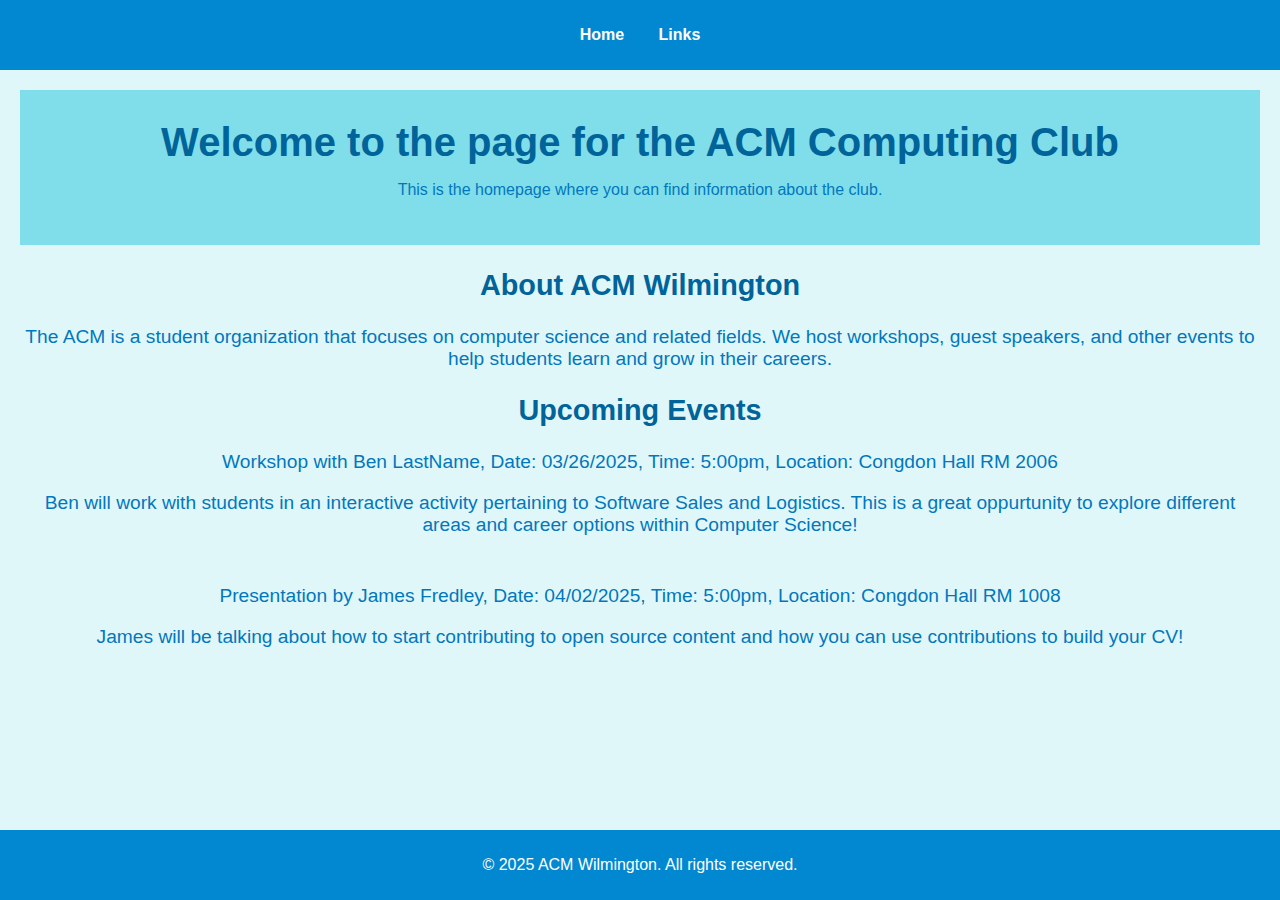
==== index.html @ c56d4012 "Update index.html" ====
<!DOCTYPE html>
<html lang="en">
<head>
  <meta charset="UTF-8">
  <meta name="viewport" content="width=device-width, initial-scale=1.0">
  <title>ACM Wilmington</title>
  <link rel="stylesheet" href="style.css">
</head>
<body>
  <header>
    <nav>
      <ul>
        <li><a href="index.html">Home</a></li>
        <li><a href="links.html">Links</a></li>
      </ul>
    </nav>
  </header>

  <main>
    <section class="hero">
      <h1>Welcome to the page for the ACM Computing Club</h1>
      <p>This is the homepage where you can find information about the club.</p>
    </section>

    <section class="content">
      <h2>About ACM Wilmington</h2>
      <p>The ACM is a student organization that focuses on computer science and related fields. We host workshops, guest speakers, and other events to help students learn and grow in their careers.</p>
      <p></p>
    </section>

    <section class="content">
        <h2>Upcoming Events</h2>
        <p>Workshop with Ben LastName, Date: 03/26/2025, Time: 5:00pm, Location: Congdon Hall RM 2006</p>
        <p>Ben will work with students in an interactive activity pertaining to Software Sales and Logistics. This is a great oppurtunity to explore different areas and career options within Computer Science!</p>
        <div style="width: 50px; height: 20px;"></div>
        <p>Presentation by James Fredley, Date: 04/02/2025, Time: 5:00pm, Location: Congdon Hall RM 1008</p>
        <p>James will be talking about how to start contributing to open source content and how you can use contributions to build your CV!</p>
    </section>
  </main>

  <footer>
    <p>&copy; 2025 ACM Wilmington. All rights reserved.</p>
  </footer>
</body>
</html>
---- style.css ----
/* Basic styling for the website */
body {
    font-family: Arial, sans-serif;
    margin: 0;
    padding: 0;
    background-color: #e0f7fa; /* Light blue background for the page */
    color: #0277bd; /* Dark blue text color */
  }
  
  header {
    background-color: #0288d1; /* Medium blue background for header */
    color: #fff;
    padding: 10px 0;
  }
  
  header nav ul {
    list-style-type: none;
    padding: 0;
    text-align: center;
  }
  
  header nav ul li {
    display: inline;
    margin: 0 15px;
  }
  
  header nav ul li a {
    color: #fff;
    text-decoration: none;
    font-weight: bold;
  }
  
  main {
    padding: 20px;
    text-align: center;
  }
  
  .hero {
    background-color: #80deea; /* Light cyan blue background for hero section */
    padding: 30px 20px;
    margin-bottom: 20px;
  }
  
  h1 {
    font-size: 2.5rem;
    margin: 0;
    color: #006399; /* Deep blue color for headings */
  }
  
  h2 {
    font-size: 1.8rem;
    color: #006399; /* Medium blue for subheadings */
  }
  
  .content p, .links ul {
    font-size: 1.2rem;
    margin-top: 10px;
  }
  
  .links ul {
    list-style-type: none;
    padding: 0;
  }
  
  .links ul li {
    margin: 10px 0;
  }
  
  .links ul li a {
    color: #01579b; /* Deep blue color for links */
    text-decoration: none;
    font-size: 1.2rem;
  }
  
  .links ul li a:hover {
    color: #0288d1; /* Change to medium blue when hovered */
  }
  
  footer {
    background-color: #0288d1; /* Same medium blue for footer */
    color: #fff;
    text-align: center;
    padding: 10px 0;
    position: fixed;
    bottom: 0;
    width: 100%;
  }
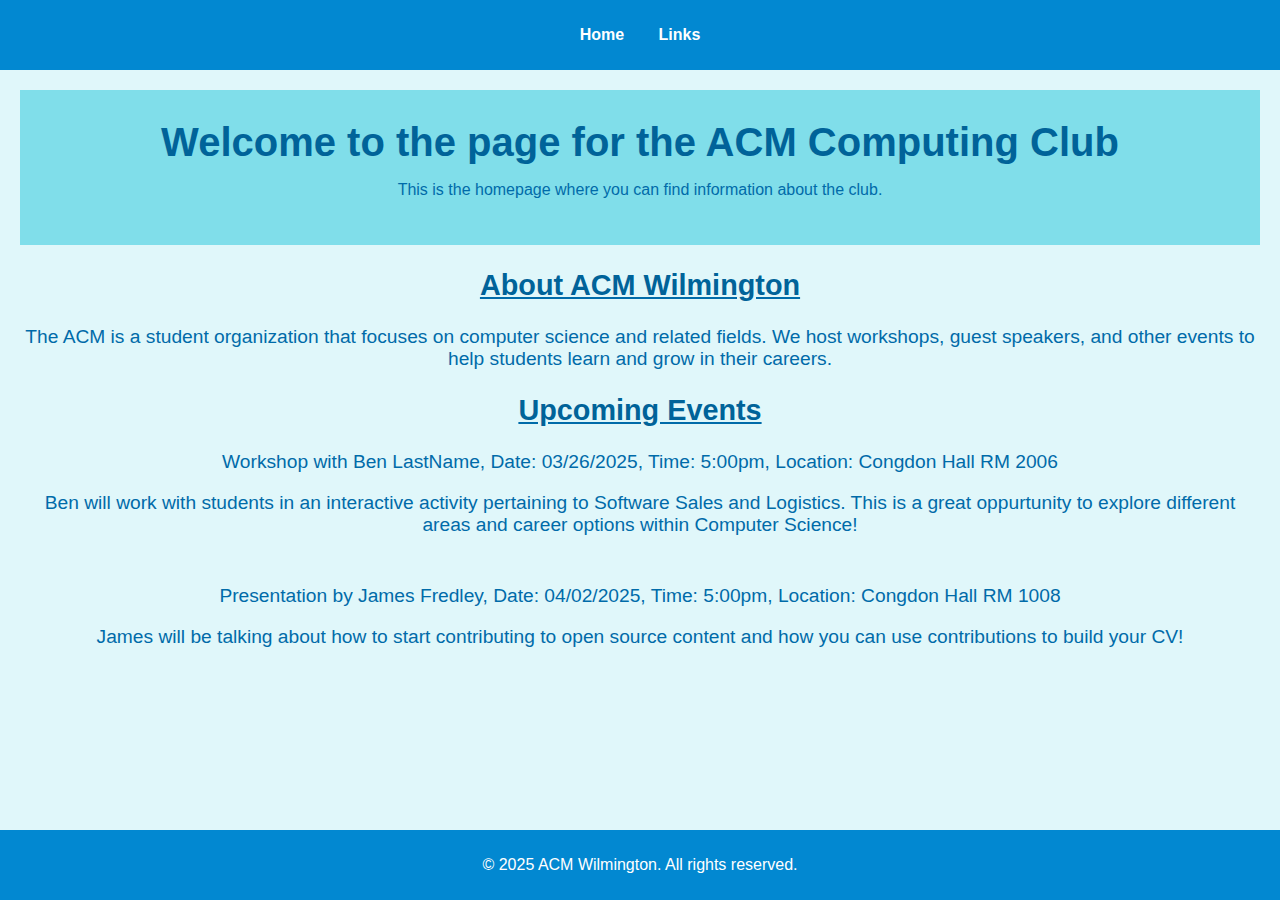
==== commit 51ef58e8: "Update index.html" ====
--- a/index.html
+++ b/index.html
@@ -23,13 +23,13 @@
     </section>
 
     <section class="content">
-      <h2>About ACM Wilmington</h2>
+      <u><h2>About ACM Wilmington</h2></u>
       <p>The ACM is a student organization that focuses on computer science and related fields. We host workshops, guest speakers, and other events to help students learn and grow in their careers.</p>
       <p></p>
     </section>
 
     <section class="content">
-        <h2>Upcoming Events</h2>
+        <u><h2>Upcoming Events</h2></u>
         <p>Workshop with Ben LastName, Date: 03/26/2025, Time: 5:00pm, Location: Congdon Hall RM 2006</p>
         <p>Ben will work with students in an interactive activity pertaining to Software Sales and Logistics. This is a great oppurtunity to explore different areas and career options within Computer Science!</p>
         <div style="width: 50px; height: 20px;"></div>
--- a/style.css
+++ b/style.css
@@ -4,7 +4,7 @@
     margin: 0;
     padding: 0;
     background-color: #e0f7fa; /* Light blue background for the page */
-    color: #0277bd; /* Dark blue text color */
+    color: #006ba9; /* Dark blue text color */
   }
   
   header {
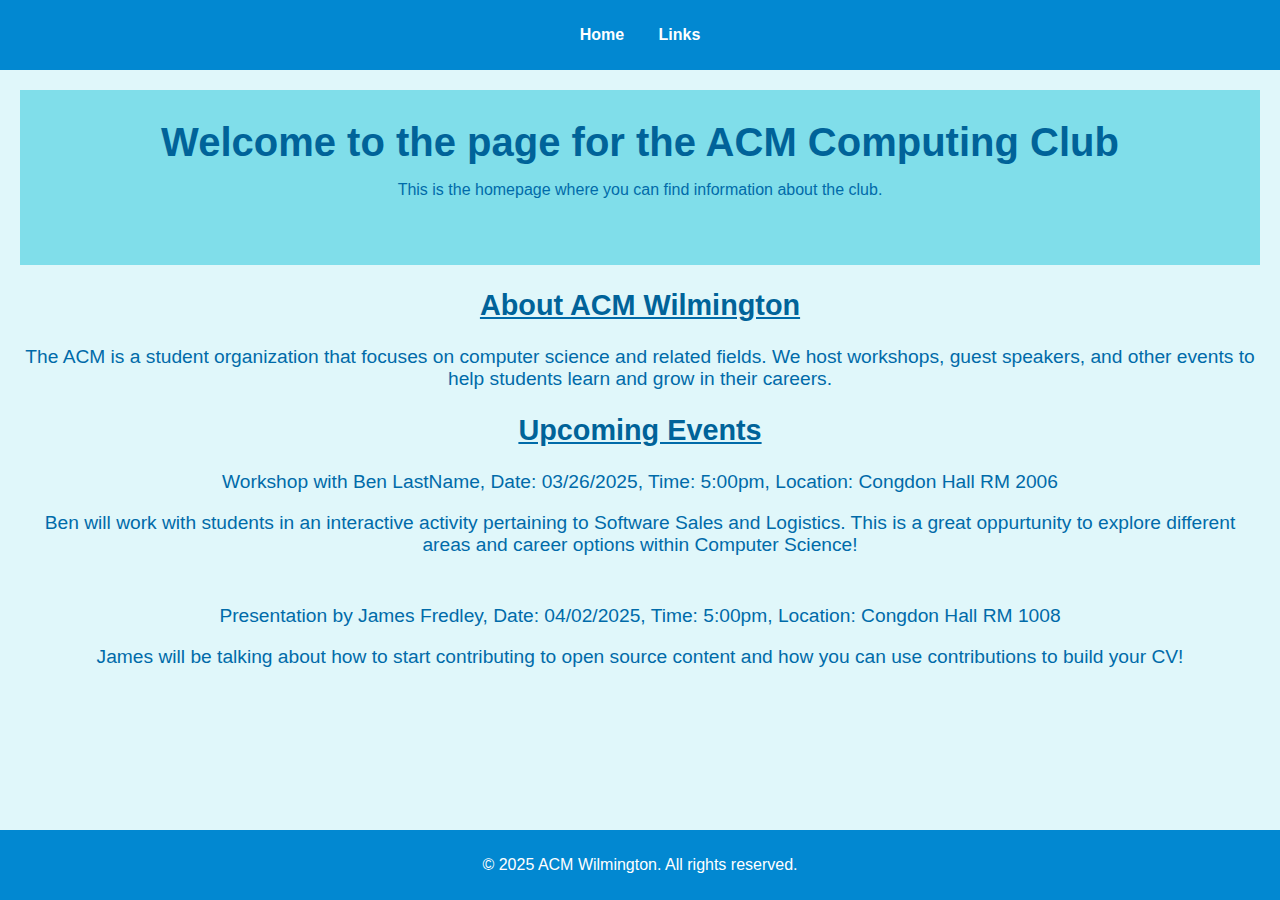
==== commit 9e2b5f9e: "Update index.html" ====
--- a/index.html
+++ b/index.html
@@ -20,6 +20,7 @@
     <section class="hero">
       <h1>Welcome to the page for the ACM Computing Club</h1>
       <p>This is the homepage where you can find information about the club.</p>
+      <div style="width: 50px; height: 20px;"></div>
     </section>
 
     <section class="content">
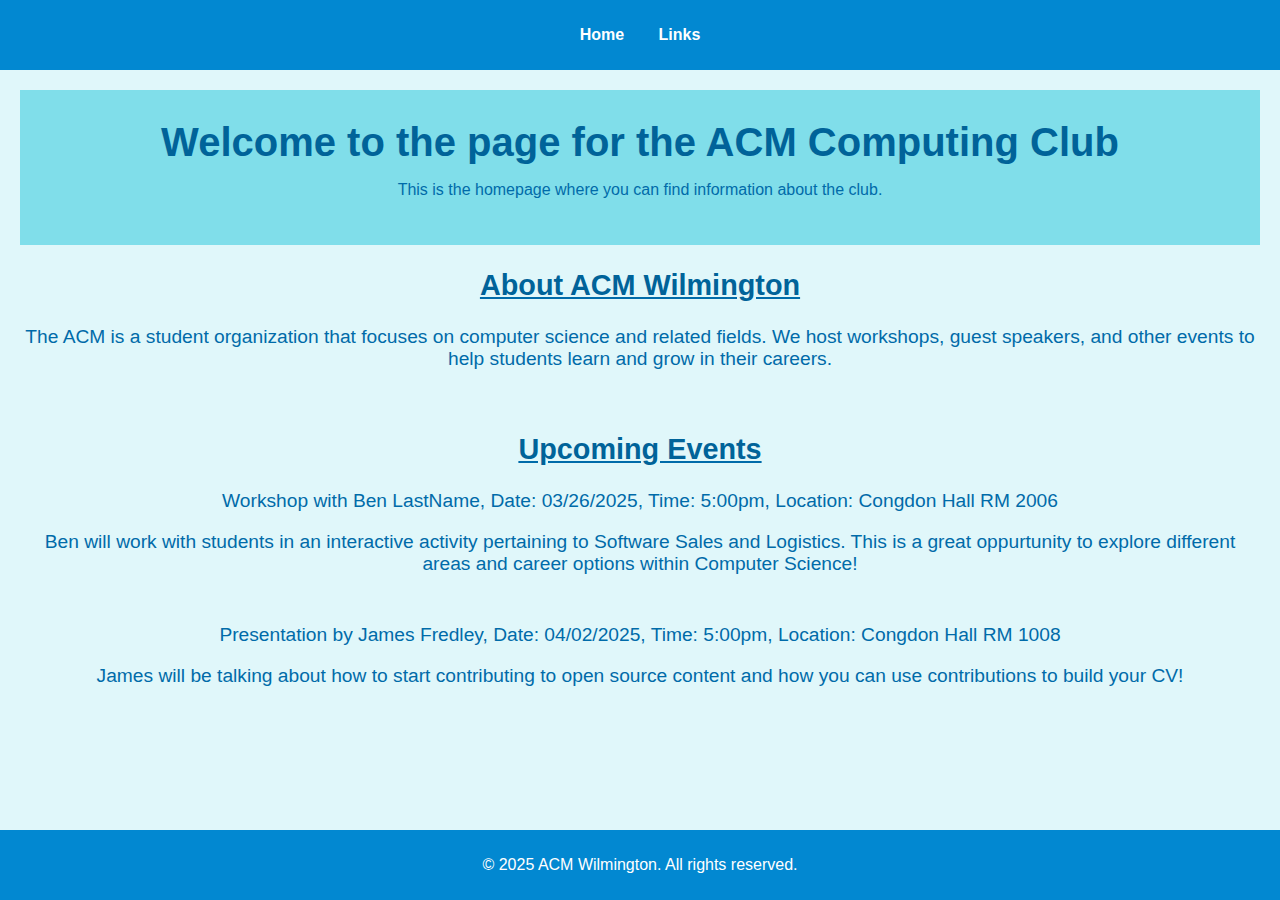
==== commit d00b29b1: "Update index.html" ====
--- a/index.html
+++ b/index.html
@@ -20,13 +20,12 @@
     <section class="hero">
       <h1>Welcome to the page for the ACM Computing Club</h1>
       <p>This is the homepage where you can find information about the club.</p>
-      <div style="width: 50px; height: 20px;"></div>
     </section>
 
     <section class="content">
       <u><h2>About ACM Wilmington</h2></u>
       <p>The ACM is a student organization that focuses on computer science and related fields. We host workshops, guest speakers, and other events to help students learn and grow in their careers.</p>
-      <p></p>
+      <div style="width: 50px; height: 20px;"></div>
     </section>
 
     <section class="content">
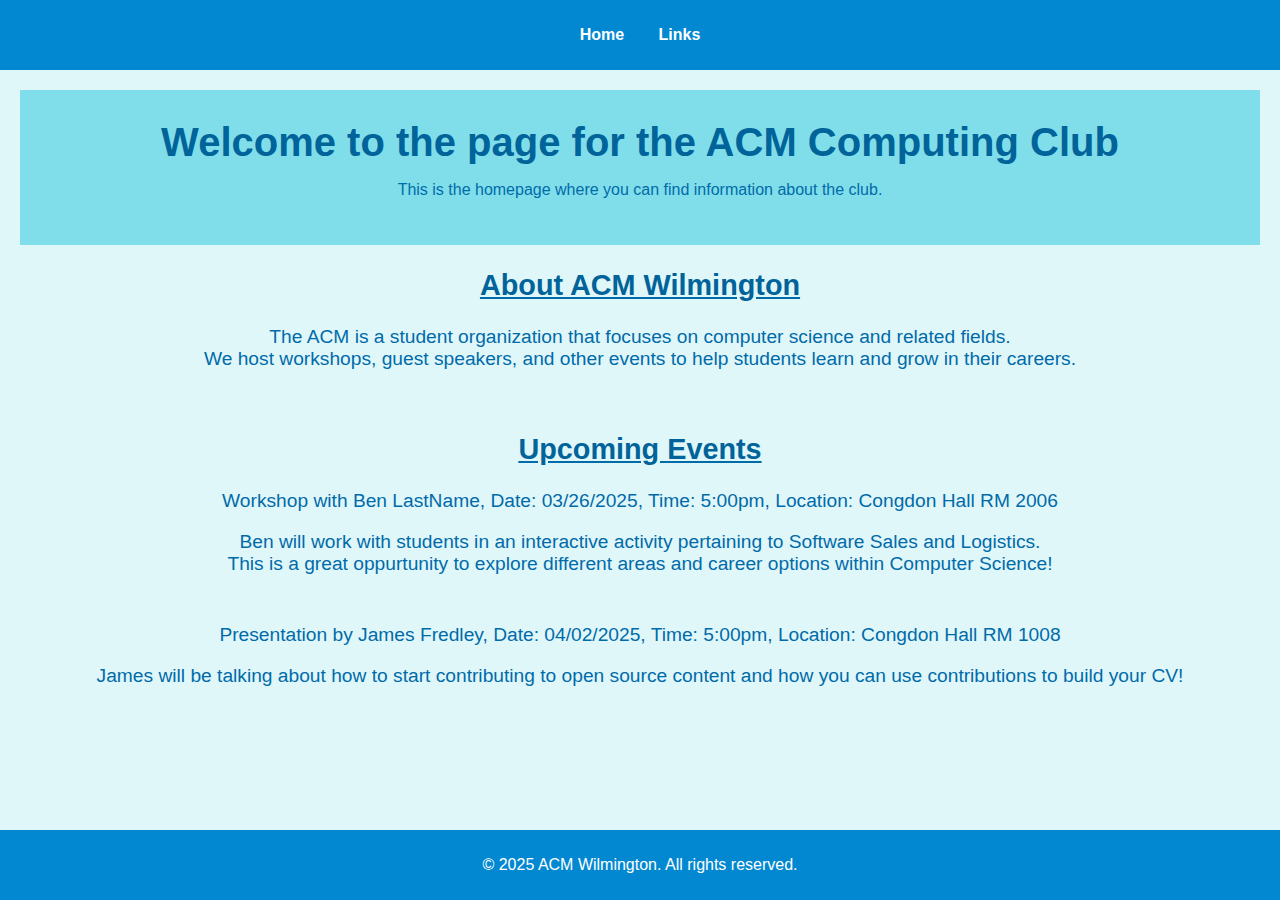
==== commit 3f402d9b: "Update index.html" ====
--- a/index.html
+++ b/index.html
@@ -24,14 +24,14 @@
 
     <section class="content">
       <u><h2>About ACM Wilmington</h2></u>
-      <p>The ACM is a student organization that focuses on computer science and related fields. We host workshops, guest speakers, and other events to help students learn and grow in their careers.</p>
+      <p>The ACM is a student organization that focuses on computer science and related fields. <br>We host workshops, guest speakers, and other events to help students learn and grow in their careers.</p>
       <div style="width: 50px; height: 20px;"></div>
     </section>
 
     <section class="content">
         <u><h2>Upcoming Events</h2></u>
         <p>Workshop with Ben LastName, Date: 03/26/2025, Time: 5:00pm, Location: Congdon Hall RM 2006</p>
-        <p>Ben will work with students in an interactive activity pertaining to Software Sales and Logistics. This is a great oppurtunity to explore different areas and career options within Computer Science!</p>
+        <p>Ben will work with students in an interactive activity pertaining to Software Sales and Logistics. <br>This is a great oppurtunity to explore different areas and career options within Computer Science!</p>
         <div style="width: 50px; height: 20px;"></div>
         <p>Presentation by James Fredley, Date: 04/02/2025, Time: 5:00pm, Location: Congdon Hall RM 1008</p>
         <p>James will be talking about how to start contributing to open source content and how you can use contributions to build your CV!</p>
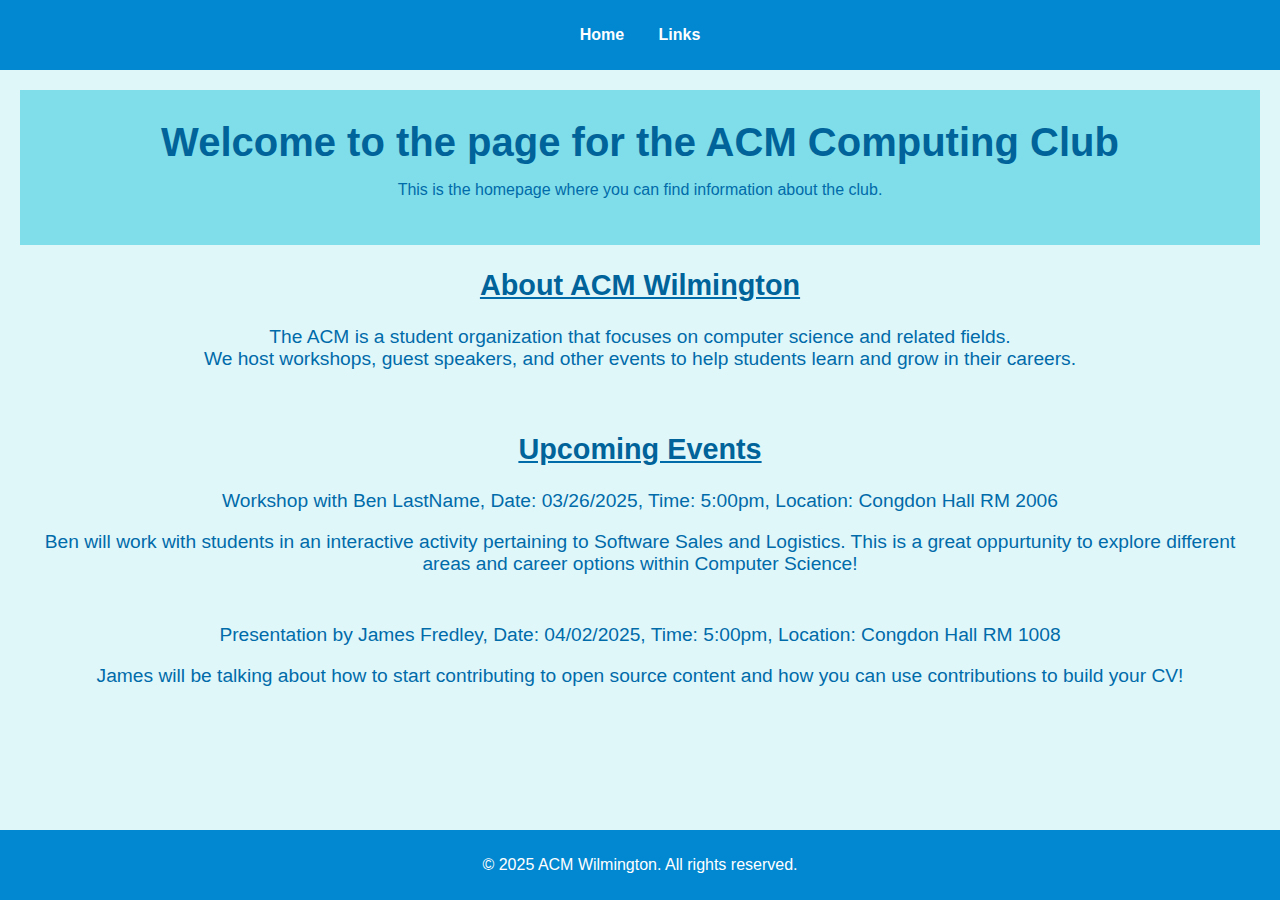
==== commit c4960efb: "Update index.html" ====
--- a/index.html
+++ b/index.html
@@ -31,7 +31,7 @@
     <section class="content">
         <u><h2>Upcoming Events</h2></u>
         <p>Workshop with Ben LastName, Date: 03/26/2025, Time: 5:00pm, Location: Congdon Hall RM 2006</p>
-        <p>Ben will work with students in an interactive activity pertaining to Software Sales and Logistics. <br>This is a great oppurtunity to explore different areas and career options within Computer Science!</p>
+        <p>Ben will work with students in an interactive activity pertaining to Software Sales and Logistics. This is a great oppurtunity to explore different areas and career options within Computer Science!</p>
         <div style="width: 50px; height: 20px;"></div>
         <p>Presentation by James Fredley, Date: 04/02/2025, Time: 5:00pm, Location: Congdon Hall RM 1008</p>
         <p>James will be talking about how to start contributing to open source content and how you can use contributions to build your CV!</p>
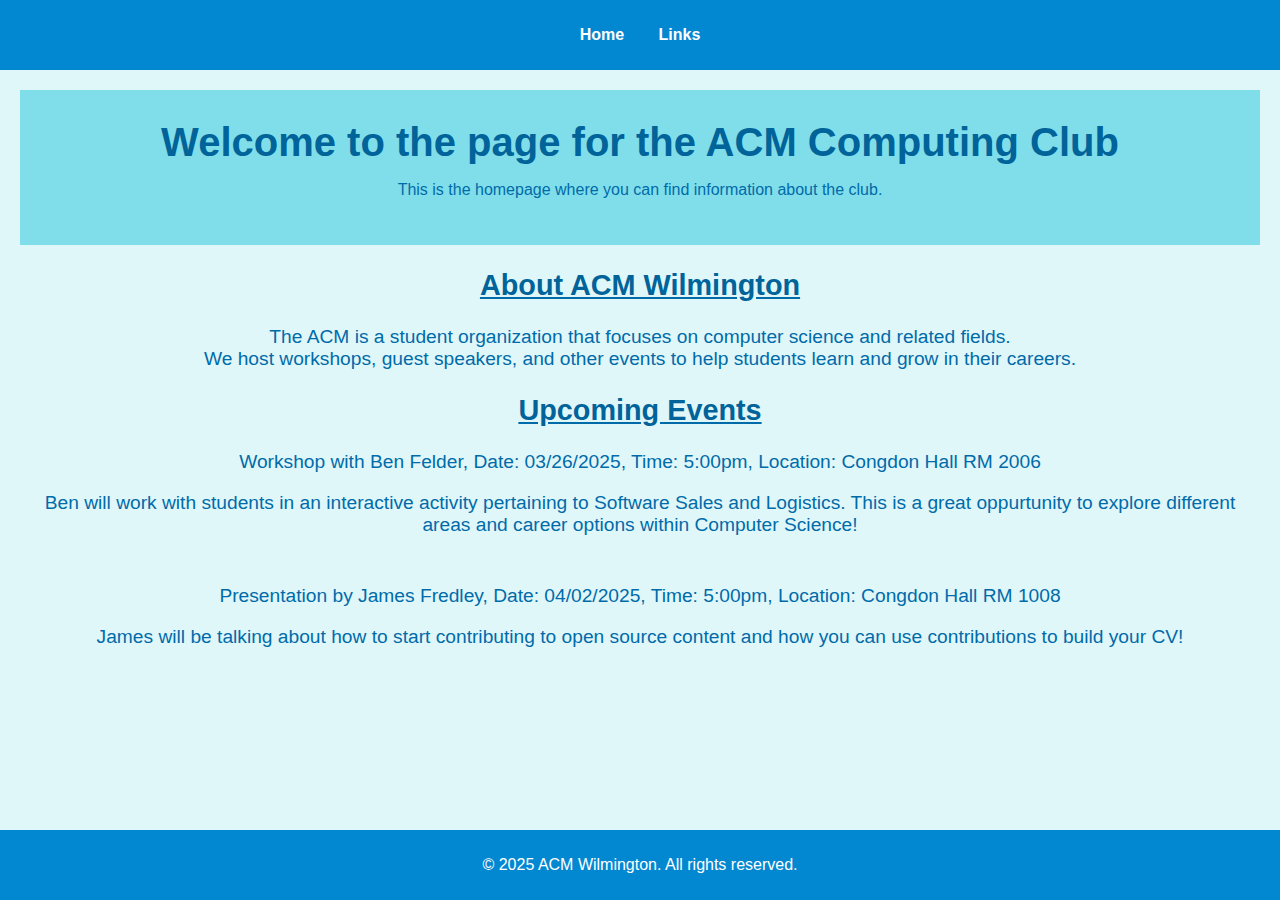
==== commit efedf5d9: "Update index.html" ====
--- a/index.html
+++ b/index.html
@@ -25,12 +25,11 @@
     <section class="content">
       <u><h2>About ACM Wilmington</h2></u>
       <p>The ACM is a student organization that focuses on computer science and related fields. <br>We host workshops, guest speakers, and other events to help students learn and grow in their careers.</p>
-      <div style="width: 50px; height: 20px;"></div>
     </section>
 
     <section class="content">
         <u><h2>Upcoming Events</h2></u>
-        <p>Workshop with Ben LastName, Date: 03/26/2025, Time: 5:00pm, Location: Congdon Hall RM 2006</p>
+        <p>Workshop with Ben Felder, Date: 03/26/2025, Time: 5:00pm, Location: Congdon Hall RM 2006</p>
         <p>Ben will work with students in an interactive activity pertaining to Software Sales and Logistics. This is a great oppurtunity to explore different areas and career options within Computer Science!</p>
         <div style="width: 50px; height: 20px;"></div>
         <p>Presentation by James Fredley, Date: 04/02/2025, Time: 5:00pm, Location: Congdon Hall RM 1008</p>
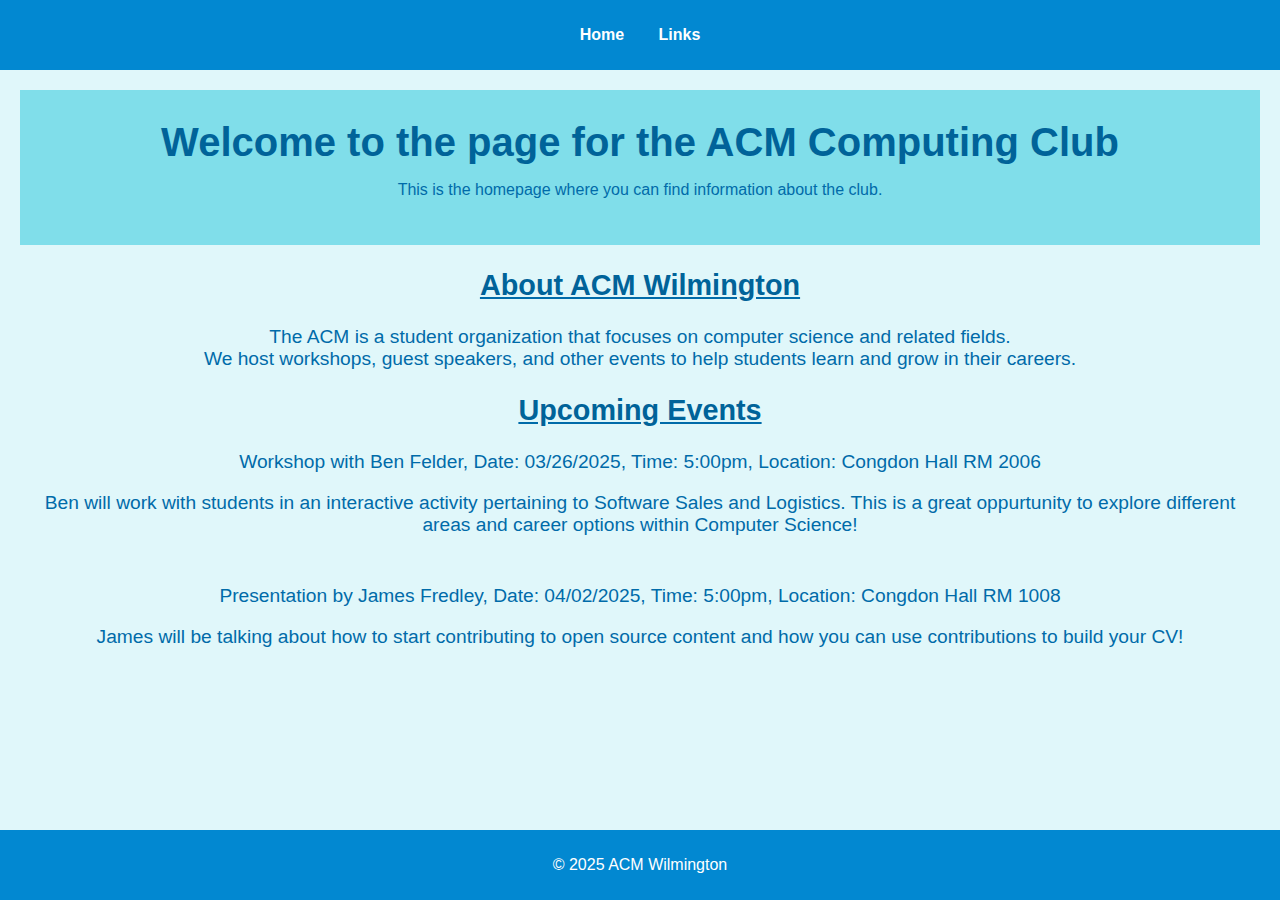
==== commit d15e84f2: "updated index and links" ====
--- a/index.html
+++ b/index.html
@@ -38,7 +38,7 @@
   </main>
 
   <footer>
-    <p>&copy; 2025 ACM Wilmington. All rights reserved.</p>
+    <p>&copy; 2025 ACM Wilmington</p>
   </footer>
 </body>
 </html>
